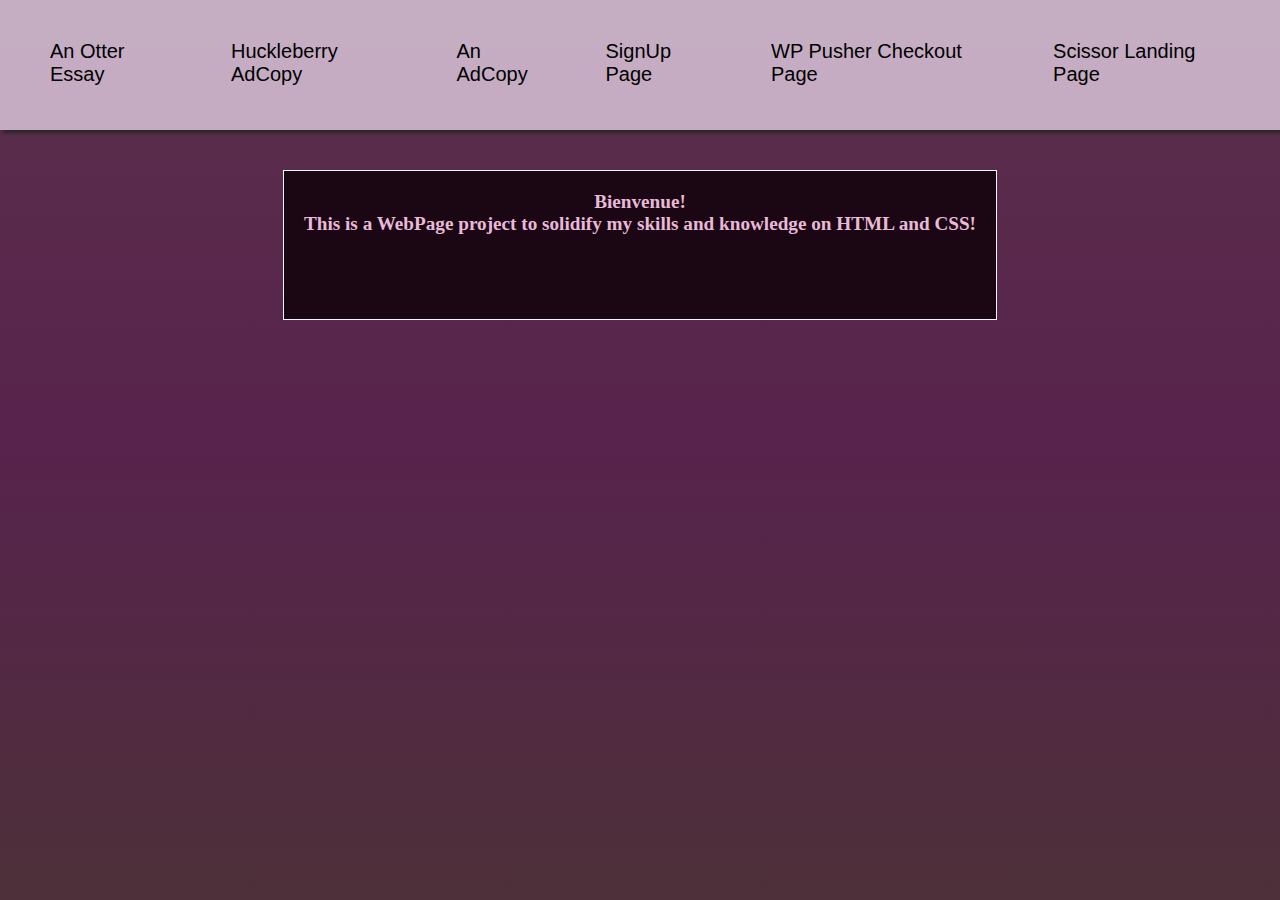
==== index.html @ d2c3567f "Initial commit" ====
<!DOCTYPE html>
<html lang="en">
<head>
    <meta charset="UTF-8">
    <meta name="viewport" content="width=device-width, initial-scale=1.0">
    <title>My WebPage Project</title>
    <link rel="stylesheet" href="css/index.css" type="text/css">
</head>
<body>
    <header>
        <nav>
            <ul class="sidebar">
                <li onclick="hideSideBar()"><a href="#"><svg xmlns="http://www.w3.org/2000/svg" height="24px" viewBox="0 -960 960 960" width="24px" fill="black"><path d="m256-200-56-56 224-224-224-224 56-56 224 224 224-224 56 56-224 224 224 224-56 56-224-224-224 224Z"/></svg></a></li>
                <li><a href="project1.html">An Otter Essay</a></li><br>
                <li><a href="project2.html">Huckleberry AdCopy</a></li><br><br>
                <li><a href="project3.html">An AdCopy</a></li><br>
                <li><a href="project4.html">SignUp Page</a></li><br>
                <li><a href="project5.html">WP Pusher Checkout Page</a></li><br><br>
                <li><a href="project6.html">Scissor Landing Page</a></li><br>
            </ul>

            <ul>
                <li class="hideOnMobile"><a href="project1.html">An Otter Essay</a></li>
                <li class="hideOnMobile"><a href="project2.html">Huckleberry AdCopy</a></li>
                <li class="hideOnMobile"><a href="project3.html">An AdCopy</a></li>
                <li class="hideOnMobile"><a href="project4.html">SignUp Page</a></li>
                <li class="hideOnMobile"><a href="project5.html">WP Pusher Checkout Page</a></li>
                <li class="hideOnMobile"><a href="project6.html">Scissor Landing Page</a></li>
                <li class="menu-button" onclick="showSideBar()"><a href="#"><svg xmlns="http://www.w3.org/2000/svg" height="24px" viewBox="0 -960 960 960" width="24px" fill="black"><path d="M120-240v-80h720v80H120Zm0-200v-80h720v80H120Zm0-200v-80h720v80H120Z"/></svg></a></li>
            </ul>
        </nav>
    </header>
    <main>
        <div class="main">
            <p class="animate">
                Bienvenue!<br>
                This is a WebPage project to solidify my skills and knowledge on HTML and CSS!   
            </p>
        </div>
    </main>

    <script>
        function showSideBar(){
            const sideBar = document.querySelector('.sidebar')
            sideBar.style.display = 'flex';
        }

        function hideSideBar(){
            const sideBar = document.querySelector('.sidebar')
            sideBar.style.display = 'none';

        }
    </script>
</body>
</html>
---- css/index.css ----
*{
    margin: 0;
    padding: 0;
    box-sizing: border-box;
}

body{
    min-height: 100vh;
    background-image:linear-gradient(rgb(90, 47, 74), rgb(88, 35, 77), rgb(77, 48, 57));
    font-family: 'Segoe UI', Tahoma, Verdana, sans-serif;
}

.main{ 
    display:flex;
    justify-content: center;
    align-content: center;
    height: 200px;
    margin: 0 auto;
    position: relative;
}

p{
    background-color: rgb(27, 6, 19);
    color: rgb(231, 186, 216);
    border: 0.5px solid snow ;
    height: 150px;
    font-family:'Lucida Sans Unicode';
    margin: 40px auto;
    padding: 20px;
    text-align: center;
    font-size: larger;
    font-weight: 900;
    position: absolute;
}

p:hover{
    color:rgb(247, 243, 245);
    font-size: large;
    font-weight: 700;
    transition-property:all;
    transition-duration: 2s;
}

.animate{
    animation-name: slide;
    animation-duration: 5s;
    animation-timing-function: ease-in-out;
    animation-delay:1s;
    animation-iteration-count: 5;
}

@keyframes slide{
    0%{
        top: 100px;
        transform: skew(0deg, -5deg)
        scaleY(0);
        color:rgb(245, 239, 242);
    }
    50%{
         top: 70px;
         transform: skew(10deg, -5deg)
         scaleY(1.5);
         color:rgb(245, 239, 242);
    }
    100%{
        top: 100px;
        transform: skew(-10deg, -5deg)
        scaleY(1);
        color:rgb(245, 239, 242);
}
}

nav{
    background-color: rgba(231, 213, 232, 0.76);
    box-shadow: 3px 3px 3px rgb(41, 39, 39);
    z-index: 1;
    padding-bottom: 20px;
}

nav ul{
    width: 100%;
    list-style: none;
    display: flex;
    padding: 20px;
}

nav li{
    height: 70px;
}

nav a{
    height:100%;
    padding: 10px 30px;
    text-decoration: none;
    display: flex;
    align-items: start;
    justify-items: start;
    color: black;
    font-size: 20px;
    margin-top: 10px;
}

nav a:hover{
    background-color:rgb(109, 66, 102);
    color: whitesmoke;
    font-size: large;
    font-weight: 700;
    height: fit-content;
}

.sidebar{
    position: fixed;
    top: 0;
    right: 0;
    height:100vh;
    width:250px;
    z-index: 999;
    background-color:rgba(231, 213, 231, 0.685);
    backdrop-filter: blur(10px);
    box-shadow: -10px 0 10px rgba(0, 0, 0, 0.1);
    display:none;
    flex-direction: column;
}

.sidebar a{
    color: rgb(58, 39, 58);
}

.menu-button{
    display:none;
}

@media screen and (max-width: 800px){
    .hideOnMobile{
        display:none;
    }

    .menu-button{
        display: block;
    }
}

@media screen and (max-width:400px) {
    .sidebar{
        width: 100%;
    }
}
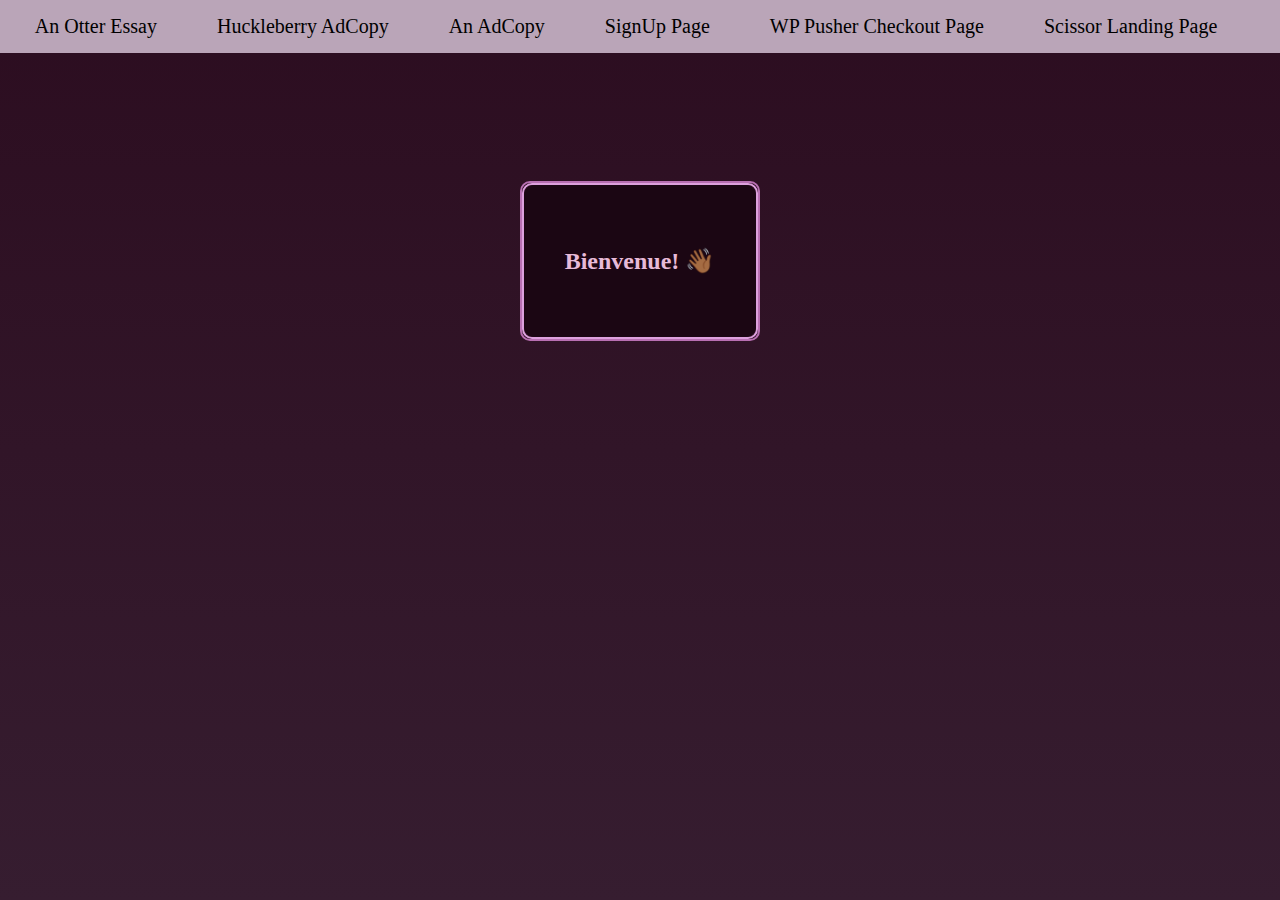
==== commit d24fd753: "Modified" ====
--- a/index.html
+++ b/index.html
@@ -9,8 +9,10 @@
 <body>
     <header>
         <nav>
+            <h1>My WebPage Project 🧑🏾‍💻</h1>
+
             <ul class="sidebar">
-                <li onclick="hideSideBar()"><a href="#"><svg xmlns="http://www.w3.org/2000/svg" height="24px" viewBox="0 -960 960 960" width="24px" fill="black"><path d="m256-200-56-56 224-224-224-224 56-56 224 224 224-224 56 56-224 224 224 224-56 56-224-224-224 224Z"/></svg></a></li>
+                <li onclick="hideSideBar()"><svg xmlns="http://www.w3.org/2000/svg" height="30px" viewBox="0 -960 960 960" width="30px" fill="black"><path d="m256-200-56-56 224-224-224-224 56-56 224 224 224-224 56 56-224 224 224 224-56 56-224-224-224 224Z"/></svg></li>
                 <li><a href="project1.html">An Otter Essay</a></li><br>
                 <li><a href="project2.html">Huckleberry AdCopy</a></li><br><br>
                 <li><a href="project3.html">An AdCopy</a></li><br>
@@ -26,17 +28,24 @@
                 <li class="hideOnMobile"><a href="project4.html">SignUp Page</a></li>
                 <li class="hideOnMobile"><a href="project5.html">WP Pusher Checkout Page</a></li>
                 <li class="hideOnMobile"><a href="project6.html">Scissor Landing Page</a></li>
-                <li class="menu-button" onclick="showSideBar()"><a href="#"><svg xmlns="http://www.w3.org/2000/svg" height="24px" viewBox="0 -960 960 960" width="24px" fill="black"><path d="M120-240v-80h720v80H120Zm0-200v-80h720v80H120Zm0-200v-80h720v80H120Z"/></svg></a></li>
+                <li class="menu-button" onclick="showSideBar()"><svg xmlns="http://www.w3.org/2000/svg" height="30px" viewBox="0 -960 960 960" width="30px" fill="black"><path d="M120-240v-80h720v80H120Zm0-200v-80h720v80H120Zm0-200v-80h720v80H120Z"/></svg></li>
             </ul>
         </nav>
     </header>
     <main>
-        <div class="main">
-            <p class="animate">
-                Bienvenue!<br>
-                This is a WebPage project to solidify my skills and knowledge on HTML and CSS!   
-            </p>
-        </div>
+       <!--- <div class="main">
+           <p class="animate">-->
+<div class="flip-card main">
+    <div class="flip-card-inner animate">
+      <div class="flip-card-front">
+        <h2>Bienvenue! 👋🏾</h2>
+      </div>
+      <div class="flip-card-back">
+        <h2>This is a WebPage project to solidify my skills and knowledge on HTML and CSS!</h2>
+      </div>
+    </div>
+  </div>
+  
     </main>
 
     <script>
--- a/css/index.css
+++ b/css/index.css
@@ -1,3 +1,5 @@
+@import url("https://fonts.googleapis.com/css2?family=Hanken+Grotesk:ital,wght@0,100..900;1,100..900&display=swap");
+
 *{
     margin: 0;
     padding: 0;
@@ -5,27 +7,81 @@
 }
 
 body{
-    min-height: 100vh;
-    background-image:linear-gradient(rgb(90, 47, 74), rgb(88, 35, 77), rgb(77, 48, 57));
-    font-family: 'Segoe UI', Tahoma, Verdana, sans-serif;
-}
-
-.main{ 
-    display:flex;
-    justify-content: center;
-    align-content: center;
-    height: 200px;
-    margin: 0 auto;
-    position: relative;
-}
-
-p{
-    background-color: rgb(27, 6, 19);
+    background-image: linear-gradient(rgb(44, 13, 32), rgb(54, 29, 48));
+    font-family: 'Hanken Grotesk' sans-serif;
+    height: 100vh;
+}
+
+header{
+    width:100%;
+}
+
+nav{
+    background-color: rgba(231, 213, 232, 0.76);
+    padding: 0.3rem;
+    width:120%;
+    position:relative;
+    z-index:1;
+}
+
+nav ul{
+    list-style: none;
+    display: flex;
+}
+
+nav h1{
+    font-size:4vh;
+    margin:0 auto;
+}
+
+nav svg{
+    position:absolute;
+    right:0;
+    top:2vh;
+}
+
+nav a{
+    padding: 10px 30px;
+    text-decoration: none;
+    display: flex;
+    color: black;
+    font-size: 20px;
+}
+
+nav a:hover{
+    background-color:rgb(109, 66, 102);
+    color: whitesmoke;
+    font-size: large;
+    font-weight: 700;
+    height: fit-content;
+}
+
+.sidebar{
+    top:0;
+    right: 0;
+    height:120vh;
+    width:250px;
+    position:absolute;
+    z-index: 1;
+    background-color:rgba(231, 213, 231, 0.685);
+    backdrop-filter: blur(10px);
+    box-shadow: -10px 0 10px rgba(0, 0, 0, 0.1);
+    display:none;
+    flex-direction: column;
+}
+
+.sidebar li{
+    margin-top: 15px;
+}
+
+.sidebar a{
+    color: rgb(58, 39, 58);
+    margin-top: 10px;
+}
+
+/*p{
     color: rgb(231, 186, 216);
-    border: 0.5px solid snow ;
-    height: 150px;
     font-family:'Lucida Sans Unicode';
-    margin: 40px auto;
     padding: 20px;
     text-align: center;
     font-size: larger;
@@ -39,9 +95,57 @@
     font-weight: 700;
     transition-property:all;
     transition-duration: 2s;
-}
-
-.animate{
+}*/
+
+.flip-card {
+    width: 15rem;
+    height: 10rem;
+    margin: 8rem auto;
+    border: 2px solid rgb(184, 111, 178);
+    border-radius: 10px;
+}
+  
+  .flip-card-inner {
+    position: relative;
+    width: 100%;
+    height: 100%;
+    text-align: center;
+    transition:0.8s;
+    transform-style: preserve-3d;
+    border: 2px solid plum;
+    border-radius: 10px;
+  }
+  
+  .flip-card:hover .flip-card-inner {
+    margin: 4rem;
+    transform: rotateY(180deg); 
+  }
+  
+  .flip-card-front, .flip-card-back {
+    position: absolute;
+    width: 100%;
+    height: 100%;
+    backface-visibility: hidden; 
+    font-weight:bold;
+    display: flex;
+    justify-content: center;
+    align-items: center;
+    border-radius: 10px;
+  }
+  
+  .flip-card-front {
+    background-color: rgb(27, 6, 19);
+    color: rgb(231, 186, 216);
+  }
+  
+  .flip-card-back {
+    background-color: rgb(27, 6, 19);
+    color: rgb(231, 186, 216);
+    transform: rotateY(180deg);
+  }
+  
+
+/*.animate{
     animation-name: slide;
     animation-duration: 5s;
     animation-timing-function: ease-in-out;
@@ -68,80 +172,34 @@
         scaleY(1);
         color:rgb(245, 239, 242);
 }
-}
-
-nav{
-    background-color: rgba(231, 213, 232, 0.76);
-    box-shadow: 3px 3px 3px rgb(41, 39, 39);
-    z-index: 1;
-    padding-bottom: 20px;
-}
-
-nav ul{
-    width: 100%;
-    list-style: none;
-    display: flex;
-    padding: 20px;
-}
-
-nav li{
-    height: 70px;
-}
-
-nav a{
-    height:100%;
-    padding: 10px 30px;
-    text-decoration: none;
-    display: flex;
-    align-items: start;
-    justify-items: start;
-    color: black;
-    font-size: 20px;
-    margin-top: 10px;
-}
-
-nav a:hover{
-    background-color:rgb(109, 66, 102);
-    color: whitesmoke;
-    font-size: large;
-    font-weight: 700;
-    height: fit-content;
-}
-
-.sidebar{
-    position: fixed;
-    top: 0;
-    right: 0;
-    height:100vh;
-    width:250px;
-    z-index: 999;
-    background-color:rgba(231, 213, 231, 0.685);
-    backdrop-filter: blur(10px);
-    box-shadow: -10px 0 10px rgba(0, 0, 0, 0.1);
-    display:none;
-    flex-direction: column;
-}
-
-.sidebar a{
-    color: rgb(58, 39, 58);
-}
-
-.menu-button{
-    display:none;
-}
+}*/
 
 @media screen and (max-width: 800px){
+
     .hideOnMobile{
         display:none;
     }
 
     .menu-button{
-        display: block;
-    }
-}
-
-@media screen and (max-width:400px) {
+        display:block;
+
+    }
+
+    nav{
+        width:100%;
+    }
+}
+
+@media screen and (min-width:800px) {
     .sidebar{
         width: 100%;
     }
+
+    nav h1{
+        display:none;
+    }
+
+    nav svg{
+    display:none;
+}
 }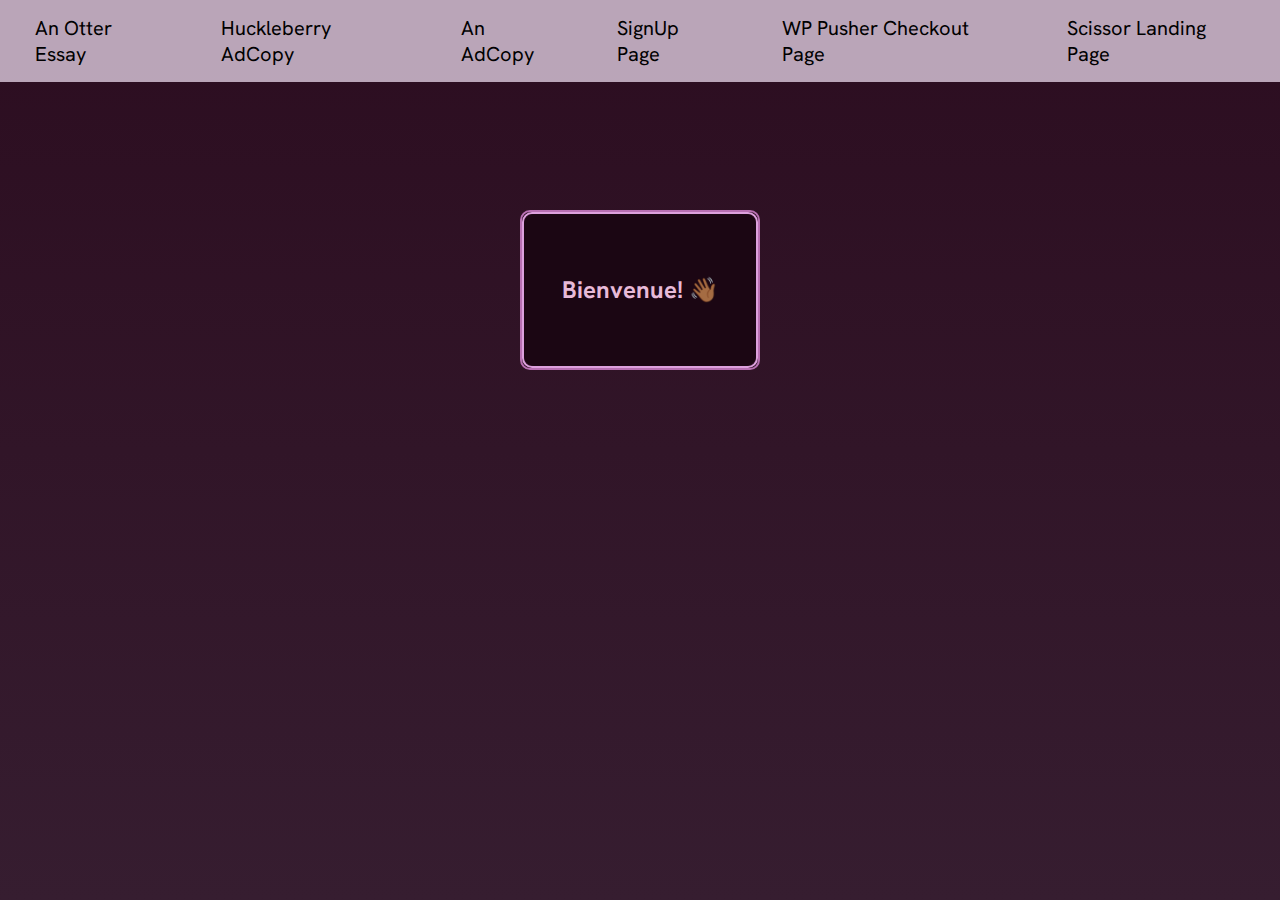
==== commit b1566e94: "modified" ====
--- a/index.html
+++ b/index.html
@@ -12,13 +12,13 @@
             <h1>My WebPage Project 🧑🏾‍💻</h1>
 
             <ul class="sidebar">
-                <li onclick="hideSideBar()"><svg xmlns="http://www.w3.org/2000/svg" height="30px" viewBox="0 -960 960 960" width="30px" fill="black"><path d="m256-200-56-56 224-224-224-224 56-56 224 224 224-224 56 56-224 224 224 224-56 56-224-224-224 224Z"/></svg></li>
-                <li><a href="project1.html">An Otter Essay</a></li><br>
-                <li><a href="project2.html">Huckleberry AdCopy</a></li><br><br>
-                <li><a href="project3.html">An AdCopy</a></li><br>
-                <li><a href="project4.html">SignUp Page</a></li><br>
-                <li><a href="project5.html">WP Pusher Checkout Page</a></li><br><br>
-                <li><a href="project6.html">Scissor Landing Page</a></li><br>
+                <li onclick="toggleSideBar()"><svg aria-label="close sidebar" xmlns="http://www.w3.org/2000/svg" height="30px" viewBox="0 -960 960 960" width="30px" fill="black"><path d="m256-200-56-56 224-224-224-224 56-56 224 224 224-224 56 56-224 224 224 224-56 56-224-224-224 224Z"/></svg></li>
+                <li><a href="project1.html">An Otter Essay</a></li>
+                <li><a href="project2.html">Huckleberry AdCopy</a></li>
+                <li><a href="project3.html">An AdCopy</a></li>
+                <li><a href="project4.html">SignUp Page</a></li>
+                <li><a href="project5.html">WP Pusher Checkout Page</a></li>
+                <li><a href="project6.html">Scissor Landing Page</a></li>
             </ul>
 
             <ul>
@@ -28,7 +28,7 @@
                 <li class="hideOnMobile"><a href="project4.html">SignUp Page</a></li>
                 <li class="hideOnMobile"><a href="project5.html">WP Pusher Checkout Page</a></li>
                 <li class="hideOnMobile"><a href="project6.html">Scissor Landing Page</a></li>
-                <li class="menu-button" onclick="showSideBar()"><svg xmlns="http://www.w3.org/2000/svg" height="30px" viewBox="0 -960 960 960" width="30px" fill="black"><path d="M120-240v-80h720v80H120Zm0-200v-80h720v80H120Zm0-200v-80h720v80H120Z"/></svg></li>
+                <li class="menu-button" onclick="toggleSideBar()"><svg aria-label="show sidebar" xmlns="http://www.w3.org/2000/svg" height="30px" viewBox="0 -960 960 960" width="30px" fill="black"><path d="M120-240v-80h720v80H120Zm0-200v-80h720v80H120Zm0-200v-80h720v80H120Z"/></svg></li>
             </ul>
         </nav>
     </header>
@@ -49,16 +49,10 @@
     </main>
 
     <script>
-        function showSideBar(){
-            const sideBar = document.querySelector('.sidebar')
-            sideBar.style.display = 'flex';
-        }
-
-        function hideSideBar(){
-            const sideBar = document.querySelector('.sidebar')
-            sideBar.style.display = 'none';
-
-        }
+        function toggleSideBar() {
+        const sideBar = document.querySelector('.sidebar');
+        sideBar.style.display = (sideBar.style.display === 'flex') ? 'none' : 'flex';
+}
     </script>
 </body>
 </html>--- a/css/index.css
+++ b/css/index.css
@@ -8,7 +8,7 @@
 
 body{
     background-image: linear-gradient(rgb(44, 13, 32), rgb(54, 29, 48));
-    font-family: 'Hanken Grotesk' sans-serif;
+    font-family: 'Hanken Grotesk', sans-serif;
     height: 100vh;
 }
 
@@ -19,7 +19,7 @@
 nav{
     background-color: rgba(231, 213, 232, 0.76);
     padding: 0.3rem;
-    width:120%;
+    width:100%;
     position:relative;
     z-index:1;
 }
@@ -71,7 +71,7 @@
 }
 
 .sidebar li{
-    margin-top: 15px;
+    margin-bottom: 15px;
 }
 
 .sidebar a{
